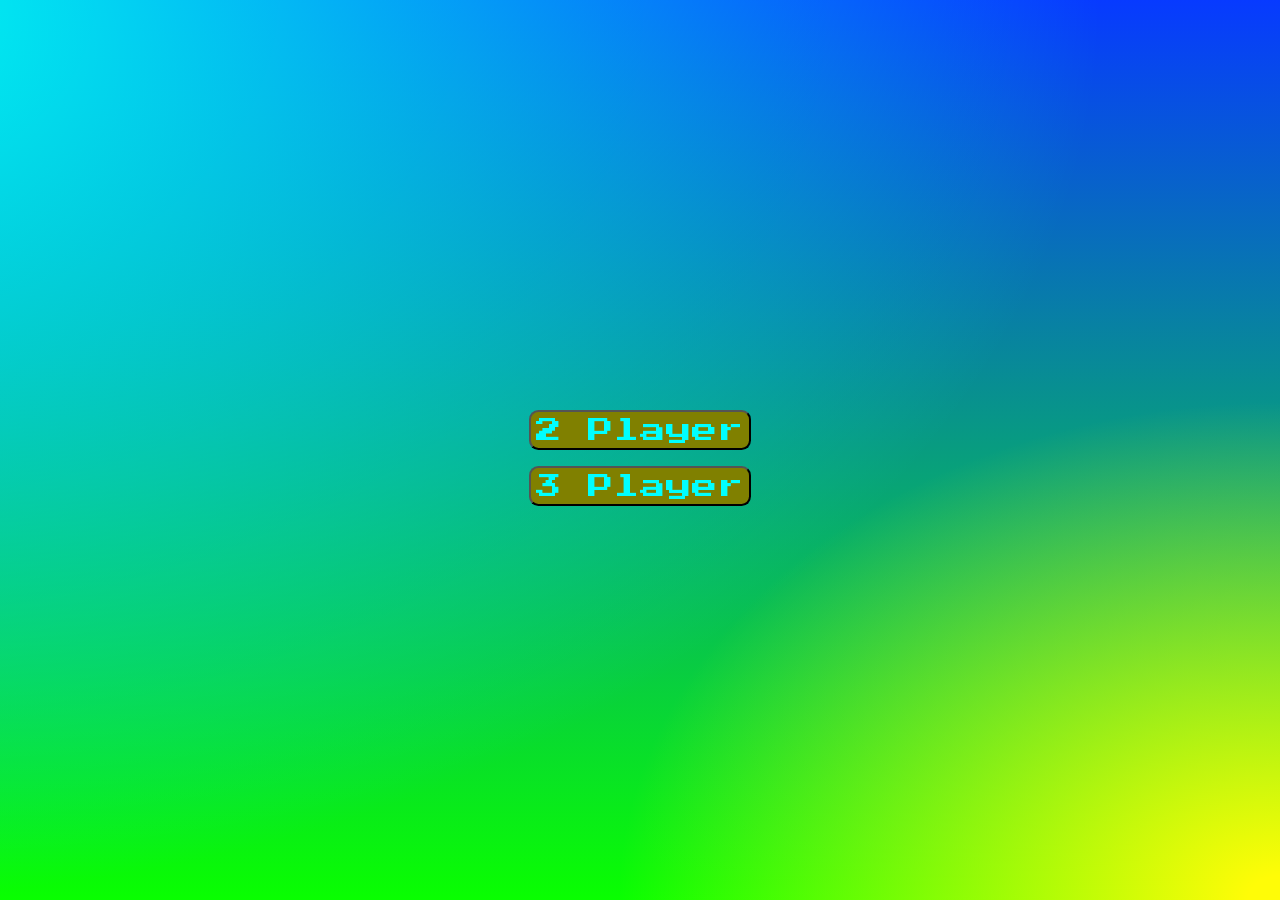
==== index.html @ 8899115d "change to main screen" ====
<!DOCTYPE html>
<html>
<head>
    <title>Fighting game</title>
    <link rel="shortcut icon" href="favicon.ico" type="image/x-icon">
    <link rel="stylesheet" href="css/fighting.css">
</head>
<body id="gameScreen">
    <input type="hidden" id="timeSet" value="60">
    <div id="mainScreen">
         <div id="modeSelect">
            <br>
            <button id="multiPlayer" onclick="multi1()">2 Player</button>
            <br><br>
            <button id="singlePlayer" onclick="multi2()">3 Player</button>
            <br>
        </div>
    </div>
    <div id="gameContainer" style='background-image: url("assets/backgrounds/sky.png"); background-repeat: no-repeat;background-size: cover;'>
        <h1 id="timer">0</h1>
        <div id="endDiv">
            <h1 id="h1 end"></h1>
            <h2 id="h2 end"></h2>
            <!--<button id="backToMain" onclick="">Back to main menu</button>-->
            <button id="backToMain" onclick="window.location.reload()">Back to main menu</button>
            <button id="playAgain" onclick="startGame()">Play again</button>
        </div>
        <div style="width: 5.567765567765568vw;height: 3.8095238095238098vw;" id="player"></div>
        <div style="width: 5.567765567765568vw;height: 3.8095238095238098vw;" id="player2"></div>
        <div style="width: 5.567765567765568vw;height: 3.8095238095238098vw;" id="player3"></div>
        <meter id="BP1" max="100" min="0" value="100" high="60" low="30" optimum="100"></meter>
        <meter id="BP2" max="100" min="0" value="100" high="60" low="30" optimum="100"></meter>
    </div>
    <div id="selectCharcter" style="display: none;">
        <div id="selectCharcter1">
            <button onclick="select3()"><</button>
            <img src="assets/turtle/red/(state-ready-right).png" id="img2">
            <button onclick="select4()">></button>
            <br>
            <h3>Player 1 <br> <img src="assets/other/wad.png"width="120"></h3>
            <button id="submit1" onclick="Submit1()">Submit</button>
        </div>
        <div id="selectCharcter2" style="display: none;">
            <button onclick="select1()"><</button>
            <img src="assets/turtle/red/(state-ready-left).png" id="img1">
            <button onclick="select2()">></button>
            <br>
            <h3>Player 2 <br> <img src="assets/other/←↑→.png"width="120"></h3>
            <button id="submit2" onclick="Submit2()">Submit</button>
        </div>
        <div id="selectCharcter3" style="display: none;">
            <button onclick="select5()"><</button>
            <img src="assets/turtle/red/(state-ready-left).png" id="img3">
            <button onclick="select6()">></button>
            <br>
            <h3>Player 3 <br> <img src="assets/other/ijl.png"width="120"></h3>
            <button id="submit3" onclick="Submit3()">Submit</button>
        </div>
    </div>
    <audio src="sounds/songs/Racing mode.mp3" id="audio"></audio>
    <script src="js/fighting.js">
    </script>
</body>
</html>
---- css/fighting.css ----
@font-face {
    font-family: 'text';
    src: url(pixal2.ttf);
}
*{
    font-family: 'text';
    text-align: center;
}
body{
    background-repeat:no-repeat;
    transition: all 0.5s;
    margin: 0;
}
#mainScreen{
    background-size: 100% 100%;
    background-position: 0px 0px,0px 0px,0px 0px;
    background:  radial-gradient(126% 135% at 100% 100%, #FFFC07FF 2%, #CDFF0700 41%),radial-gradient(100% 100% at -14% 0%, #00FFEFFF 0%, #073AFF00 100%),linear-gradient(0deg, #09FF00FF 0%, #073AFFFF 100%);
    width: 100vw;
    height: 100vh;
    z-index: -5;
}
button{
    font-size: 1.465201465201465vw;
    border-radius: 0.7326007326007326vw;
    color:aqua;
    background-color: olive;
    padding: 5px;
    transition: all 0.5s;
}
button:hover{
    border-radius: 0.7326007326007326vw;
    color:olive;
    background-color: aqua;
}
#gameContainer {
    position: absolute;
    top: 0px;
    bottom: 0px;
    left: 0px;
    right: 0px;
    background-color: #777;
    display: none;
}

#player {
    position: absolute;
    display: none;
    width: 1.465201465201465vw;
    height: 2.197802197802198vw;
}
#player2 {
    position: absolute;
    display: none;
    width: 1.465201465201465vw;
    height: 2.197802197802198vw;
}
#player3,#player4{
    display: block;
    position:absolute;
    bottom:219.7802197802198vw;
    right: 36630036630.03663vw;
}
.platform {
    position: absolute;
    background-color:rgb(175, 128, 0);
}
#mainMenu{
    position: absolute;
    left: 50%;
    top: 50%;
    transform: translate(-50%, -50%);
    width: 20.073260073260073vw;
}
#endDiv{
    display: none;
    z-index: 1000;
}
#selectCharcter {
    display: none;
    position: absolute;
    top: 0%;
    z-index: 5;
    height: 100vh;
    width: 100vw;
}
#selectCharcter1 {
    display: none;
    width: max-content;
    top: 50%;
    translate: -50% -50%;
}
#selectCharcter2 {
    display: none;
    width: max-content;
    top: 50%;
    translate: -10% -50%;
}
#selectCharcter3 {
    display: none;
    width: max-content;
    top: 50%;
    translate: -50% -50%;
}
#modeSelect{
    position: absolute;
    left: 50%;
    top: 50%;
    transform: translate(-50%, -50%);
}
#modeSelect> button {
    font-size: 2vw;
}
/*red*/
@keyframes red-state-defence-enter-left {
    12.5%{background-image: url(../assets/turtle/red/\(state-defence-enter-left\)/1.png);}
    25%{background-image: url(../assets/turtle/red/\(state-defence-enter-left\)/2.png);}
    37.5%{background-image: url(../assets/turtle/red/\(state-defence-enter-left\)/3.png);}
    50%{background-image: url(../assets/turtle/red/\(state-defence-enter-left\)/4.png);}
    62.5%{background-image: url(../assets/turtle/red/\(state-defence-enter-left\)/5.png);}
    75%{background-image: url(../assets/turtle/red/\(state-defence-enter-left\)/6.png);}
    87.5%{background-image: url(../assets/turtle/red/\(state-defence-enter-left\)/7.png);}
    100%{background-image: url(../assets/turtle/red/\(state-defence-enter-left\)/8.png);}
}
@keyframes red-state-defence-enter-right {
    12.5%{background-image: url(../assets/turtle/red/\(state-defence-enter-right\)/1.png);}
    25%{background-image: url(../assets/turtle/red/\(state-defence-enter-right\)/2.png);}
    37.5%{background-image: url(../assets/turtle/red/\(state-defence-enter-right\)/3.png);}
    50%{background-image: url(../assets/turtle/red/\(state-defence-enter-right\)/4.png);}
    62.5%{background-image: url(../assets/turtle/red/\(state-defence-enter-right\)/5.png);}
    75%{background-image: url(../assets/turtle/red/\(state-defence-enter-right\)/6.png);}
    87.5%{background-image: url(../assets/turtle/red/\(state-defence-enter-right\)/7.png);}
    100%{background-image: url(../assets/turtle/red/\(state-defence-enter-right\)/8.png);}
}
@keyframes red-state-defence-exit-left {
    12.5%{background-image: url(../assets/turtle/red/\(state-defence-exit-left\)/1.png);}
    25%{background-image: url(../assets/turtle/red/\(state-defence-exit-left\)/2.png);}
    37.5%{background-image: url(../assets/turtle/red/\(state-defence-exit-left\)/3.png);}
    50%{background-image: url(../assets/turtle/red/\(state-defence-exit-left\)/4.png);}
    62.5%{background-image: url(../assets/turtle/red/\(state-defence-exit-left\)/5.png);}
    75%{background-image: url(../assets/turtle/red/\(state-defence-exit-left\)/6.png);}
    87.5%{background-image: url(../assets/turtle/red/\(state-defence-exit-left\)/7.png);}
    100%{background-image: url(../assets/turtle/red/\(state-defence-exit-left\)/8.png);}
}
@keyframes red-state-defence-exit-right {
    12.5%{background-image: url(../assets/turtle/red/\(state-defence-exit-right\)/1.png);}
    25%{background-image: url(../assets/turtle/red/\(state-defence-exit-right\)/2.png);}
    37.5%{background-image: url(../assets/turtle/red/\(state-defence-exit-right\)/3.png);}
    50%{background-image: url(../assets/turtle/red/\(state-defence-exit-right\)/4.png);}
    62.5%{background-image: url(../assets/turtle/red/\(state-defence-exit-right\)/5.png);}
    75%{background-image: url(../assets/turtle/red/\(state-defence-exit-right\)/6.png);}
    87.5%{background-image: url(../assets/turtle/red/\(state-defence-exit-right\)/7.png);}
    100%{background-image: url(../assets/turtle/red/\(state-defence-exit-right\)/8.png);}
}
@keyframes red-state-moving-left {
    0%{background-image: url(../assets/turtle/red/\(state-moving-left\)/1.png);}
    100%{background-image: url(../assets/turtle/red/\(state-moving-left\)/2.png);} 
}
@keyframes red-state-moving-right {
    0%{background-image: url(../assets/turtle/red/\(state-moving-right\)/1.png);}
    100%{background-image: url(../assets/turtle/red/\(state-moving-right\)/2.png);}
}
@keyframes red-state-ready-left {
    
}
@keyframes red-state-ready-right {
    
}
/*box*/
@keyframes box-state-defence-enter-left {
    12.5%{background-image: url(../assets/turtle/box/\(state-defence-enter-left\)/1.png);}
    25%{background-image: url(../assets/turtle/box/\(state-defence-enter-left\)/.png);}
    37.5%{background-image: url(../assets/turtle/box/\(state-defence-enter-left\)/3.png);}
    50%{background-image: url(../assets/turtle/box/\(state-defence-enter-left\)/4.png);}
    62.5%{background-image: url(../assets/turtle/box/\(state-defence-enter-left\)/5.png);}
    75%{background-image: url(../assets/turtle/box/\(state-defence-enter-left\)/6.png);}
    87.5%{background-image: url(../assets/turtle/box/\(state-defence-enter-left\)/7.png);}
    100%{background-image: url(../assets/turtle/box/\(state-defence-enter-left\)/8.png);}
}
@keyframes box-state-defence-enter-right {
    12.5%{background-image: url(../assets/turtle/box/\(state-defence-enter-right\)/1.png);}
    25%{background-image: url(../assets/turtle/box/\(state-defence-enter-right\)/.png);}
    37.5%{background-image: url(../assets/turtle/box/\(state-defence-enter-right\)/3.png);}
    50%{background-image: url(../assets/turtle/box/\(state-defence-enter-right\)/4.png);}
    62.5%{background-image: url(../assets/turtle/box/\(state-defence-enter-right\)/5.png);}
    75%{background-image: url(../assets/turtle/box/\(state-defence-enter-right\)/6.png);}
    87.5%{background-image: url(../assets/turtle/box/\(state-defence-enter-right\)/7.png);}
    100%{background-image: url(../assets/turtle/box/\(state-defence-enter-right\)/8.png);}
}
@keyframes box-state-defence-exit-left {
    12.5%{background-image: url(../assets/turtle/box/\(state-defence-exit-left\)/1.png);}
    25%{background-image: url(../assets/turtle/box/\(state-defence-exit-left\)/.png);}
    37.5%{background-image: url(../assets/turtle/box/\(state-defence-exit-left\)/3.png);}
    50%{background-image: url(../assets/turtle/box/\(state-defence-exit-left\)/4.png);}
    62.5%{background-image: url(../assets/turtle/box/\(state-defence-exit-left\)/5.png);}
    75%{background-image: url(../assets/turtle/box/\(state-defence-exit-left\)/6.png);}
    87.5%{background-image: url(../assets/turtle/box/\(state-defence-exit-left\)/7.png);}
    100%{background-image: url(../assets/turtle/box/\(state-defence-exit-left\)/8.png);}
}
@keyframes box-state-defence-exit-right {
    12.5%{background-image: url(../assets/turtle/box/\(state-defence-exit-right\)/1.png);}
    25%{background-image: url(../assets/turtle/box/\(state-defence-exit-right\)/.png);}
    37.5%{background-image: url(../assets/turtle/box/\(state-defence-exit-right\)/3.png);}
    50%{background-image: url(../assets/turtle/box/\(state-defence-exit-right\)/4.png);}
    62.5%{background-image: url(../assets/turtle/box/\(state-defence-exit-right\)/5.png);}
    75%{background-image: url(../assets/turtle/box/\(state-defence-exit-right\)/6.png);}
    87.5%{background-image: url(../assets/turtle/box/\(state-defence-exit-right\)/7.png);}
    100%{background-image: url(../assets/turtle/box/\(state-defence-exit-right\)/8.png);}
}
@keyframes box-state-moving-left {
    0%{background-image: url(../assets/turtle/box/\(state-moving-left\)/1.png);}
    100%{background-image: url(../assets/turtle/box/\(state-moving-left\)/2.png);}
}
@keyframes box-state-moving-right {
    0%{background-image: url(../assets/turtle/box/\(state-moving-right\)/1.png);}
    100%{background-image: url(../assets/turtle/box/\(state-moving-right\)/2.png);}
}
@keyframes box-state-ready-left {
    
}
@keyframes box-state-ready-right {
    
}
/*paint*/
@keyframes paint-state-defence-enter-left {
    12.5%{background-image: url(../assets/turtle/paint/\(state-defence-enter-left\)/1.png);}
    25%{background-image: url(../assets/turtle/paint/\(state-defence-enter-left\)/.png);}
    37.5%{background-image: url(../assets/turtle/paint/\(state-defence-enter-left\)/3.png);}
    50%{background-image: url(../assets/turtle/paint/\(state-defence-enter-left\)/4.png);}
    62.5%{background-image: url(../assets/turtle/paint/\(state-defence-enter-left\)/5.png);}
    75%{background-image: url(../assets/turtle/paint/\(state-defence-enter-left\)/6.png);}
    87.5%{background-image: url(../assets/turtle/paint/\(state-defence-enter-left\)/7.png);}
    100%{background-image: url(../assets/turtle/paint/\(state-defence-enter-left\)/8.png);}
}
@keyframes paint-state-defence-enter-right {
    12.5%{background-image: url(../assets/turtle/paint/\(state-defence-enter-left\)/1.png);}
    25%{background-image: url(../assets/turtle/paint/\(state-defence-enter-left\)/.png);}
    37.5%{background-image: url(../assets/turtle/paint/\(state-defence-enter-left\)/3.png);}
    50%{background-image: url(../assets/turtle/paint/\(state-defence-enter-left\)/4.png);}
    62.5%{background-image: url(../assets/turtle/paint/\(state-defence-enter-left\)/5.png);}
    75%{background-image: url(../assets/turtle/paint/\(state-defence-enter-left\)/6.png);}
    87.5%{background-image: url(../assets/turtle/paint/\(state-defence-enter-left\)/7.png);}
    100%{background-image: url(../assets/turtle/paint/\(state-defence-enter-left\)/8.png);}
}
@keyframes paint-state-defence-exit-left {
    12.5%{background-image: url(../assets/turtle/paint/\(state-defence-enter-left\)/1.png);}
    25%{background-image: url(../assets/turtle/paint/\(state-defence-enter-left\)/.png);}
    37.5%{background-image: url(../assets/turtle/paint/\(state-defence-enter-left\)/3.png);}
    50%{background-image: url(../assets/turtle/paint/\(state-defence-enter-left\)/4.png);}
    62.5%{background-image: url(../assets/turtle/paint/\(state-defence-enter-left\)/5.png);}
    75%{background-image: url(../assets/turtle/paint/\(state-defence-enter-left\)/6.png);}
    87.5%{background-image: url(../assets/turtle/paint/\(state-defence-enter-left\)/7.png);}
    100%{background-image: url(../assets/turtle/paint/\(state-defence-enter-left\)/8.png);}
}
@keyframes paint-state-defence-exit-right {
    12.5%{background-image: url(../assets/turtle/paint/\(state-defence-exit-right\)/1.png);}
    25%{background-image: url(../assets/turtle/paint/\(state-defence-exit-right\)/.png);}
    37.5%{background-image: url(../assets/turtle/paint/\(state-defence-exit-right\)/3.png);}
    50%{background-image: url(../assets/turtle/paint/\(state-defence-exit-right\)/4.png);}
    62.5%{background-image: url(../assets/turtle/paint/\(state-defence-exit-right\)/5.png);}
    75%{background-image: url(../assets/turtle/paint/\(state-defence-exit-right\)/6.png);}
    87.5%{background-image: url(../assets/turtle/paint/\(state-defence-exit-right\)/7.png);}
    100%{background-image: url(../assets/turtle/paint/\(state-defence-exit-right\)/8.png);}
}
@keyframes paint-state-moving-left {
    0%{background-image: url(../assets/turtle/paint/\(state-moving-left\)/1.png);}
    100%{background-image: url(../assets/turtle/paint/\(state-moving-left\)/2.png);}
}
@keyframes paint-state-moving-right {
    0%{background-image: url(../assets/turtle/paint/\(state-moving-right\)/1.png);}
    100%{background-image: url(../assets/turtle/paint/\(state-moving-right\)/2.png);}
}
@keyframes paint--ready-left {
    
}
@keyframes paint-state-ready-right {
    
}
/*yellow*/
@keyframes yellow-state-defence-enter-left {
    12.5%{background-image: url(../assets/turtle/yellow/\(state-defence-enter-left\)/1.png);}
    25%{background-image: url(../assets/turtle/yellow/\(state-defence-enter-left\)/.png);}
    37.5%{background-image: url(../assets/turtle/yellow/\(state-defence-enter-left\)/3.png);}
    50%{background-image: url(../assets/turtle/yellow/\(state-defence-enter-left\)/4.png);}
    62.5%{background-image: url(../assets/turtle/yellow/\(state-defence-enter-left\)/5.png);}
    75%{background-image: url(../assets/turtle/yellow/\(state-defence-enter-left\)/6.png);}
    87.5%{background-image: url(../assets/turtle/yellow/\(state-defence-enter-left\)/7.png);}
    100%{background-image: url(../assets/turtle/yellow/\(state-defence-enter-left\)/8.png);}
}
@keyframes yellow-state-defence-enter-right {
    12.5%{background-image: url(../assets/turtle/yellow/\(state-defence-enter-left\)/1.png);}
    25%{background-image: url(../assets/turtle/yellow/\(state-defence-enter-left\)/.png);}
    37.5%{background-image: url(../assets/turtle/yellow/\(state-defence-enter-left\)/3.png);}
    50%{background-image: url(../assets/turtle/yellow/\(state-defence-enter-left\)/4.png);}
    62.5%{background-image: url(../assets/turtle/yellow/\(state-defence-enter-left\)/5.png);}
    75%{background-image: url(../assets/turtle/yellow/\(state-defence-enter-left\)/6.png);}
    87.5%{background-image: url(../assets/turtle/yellow/\(state-defence-enter-left\)/7.png);}
    100%{background-image: url(../assets/turtle/yellow/\(state-defence-enter-left\)/8.png);}
}
@keyframes yellow-state-defence-exit-left {
    12.5%{background-image: url(../assets/turtle/yellow/\(state-defence-enter-left\)/1.png);}
    25%{background-image: url(../assets/turtle/yellow/\(state-defence-enter-left\)/.png);}
    37.5%{background-image: url(../assets/turtle/yellow/\(state-defence-enter-left\)/3.png);}
    50%{background-image: url(../assets/turtle/yellow/\(state-defence-enter-left\)/4.png);}
    62.5%{background-image: url(../assets/turtle/yellow/\(state-defence-enter-left\)/5.png);}
    75%{background-image: url(../assets/turtle/yellow/\(state-defence-enter-left\)/6.png);}
    87.5%{background-image: url(../assets/turtle/yellow/\(state-defence-enter-left\)/7.png);}
    100%{background-image: url(../assets/turtle/yellow/\(state-defence-enter-left\)/8.png);}
}
@keyframes yellow-state-defence-exit-right {
    12.5%{background-image: url(../assets/turtle/yellow/\(state-defence-enter-left\)/1.png);}
    25%{background-image: url(../assets/turtle/yellow/\(state-defence-enter-left\)/.png);}
    37.5%{background-image: url(../assets/turtle/yellow/\(state-defence-enter-left\)/3.png);}
    50%{background-image: url(../assets/turtle/yellow/\(state-defence-enter-left\)/4.png);}
    62.5%{background-image: url(../assets/turtle/yellow/\(state-defence-enter-left\)/5.png);}
    75%{background-image: url(../assets/turtle/yellow/\(state-defence-enter-left\)/6.png);}
    87.5%{background-image: url(../assets/turtle/yellow/\(state-defence-enter-left\)/7.png);}
    100%{background-image: url(../assets/turtle/yellow/\(state-defence-enter-left\)/8.png);}
}
@keyframes yellow-state-moving-left {
    0%{background-image: url(../assets/turtle/yellow/\(state-moving-left\)/1.png);}
    100%{background-image: url(../assets/turtle/yellow/\(state-moving-left\)/2.png);}
}
@keyframes yellow-state-moving-right {
    0%{background-image: url(../assets/turtle/yellow/\(state-moving-right\)/1.png);}
    100%{background-image: url(../assets/turtle/yellow/\(state-moving-right\)/2.png);}
}
@keyframes yellow-state-ready-left {
    
}
@keyframes yellow-state-ready-right {
    
}
#BP1,#BP2{
    position: absolute;
    width: 20vw;
    height: 3vw;
}
#BP1{
    top: 0px;
    left:0.5%;
}
#BP2{
    top: 0px;
    right:0.5%;
}
meter{
    border-radius: 0;
}
meter::-webkit-meter-optimum-value {
  box-shadow: 0 5px 5px -5px #999 inset;
  background-image:linear-gradient(90deg,green 0%,limegreen 50%,lime 100%);
  background-size: 100% 100%;
}
meter::-webkit-meter-suboptimum-value {
  box-shadow: 0 5px 5px -5px #999 inset;
  background-image:linear-gradient(90deg,darkgoldenrod 0%,goldenrod 50%,yellow 100%);
  background-size: 100% 100%;
}
meter::-webkit-meter-even-less-good-value {
  box-shadow: 0 5px 5px -5px #999 inset;
  background-image:linear-gradient(90deg,darkred 0%,rgb(220, 0, 0) 50%,red 100%);
  background-size: 100% 100%;
}
meter::-webkit-meter-bar {
  /* Let's animate this */
  animation: animate-stripes 5s linear infinite;
  background-image:
    linear-gradient(
      135deg,
      transparent,
      transparent 33%,
      rgba(0, 0, 0, 0.1) 33%,
      rgba(0, 0, 0, 0.1) 66%,
      transparent 66%
    );
    background-size: 2.6vw 1.5vw;
}
@keyframes animate-stripes {
  to { background-position: -50px 0; }
}
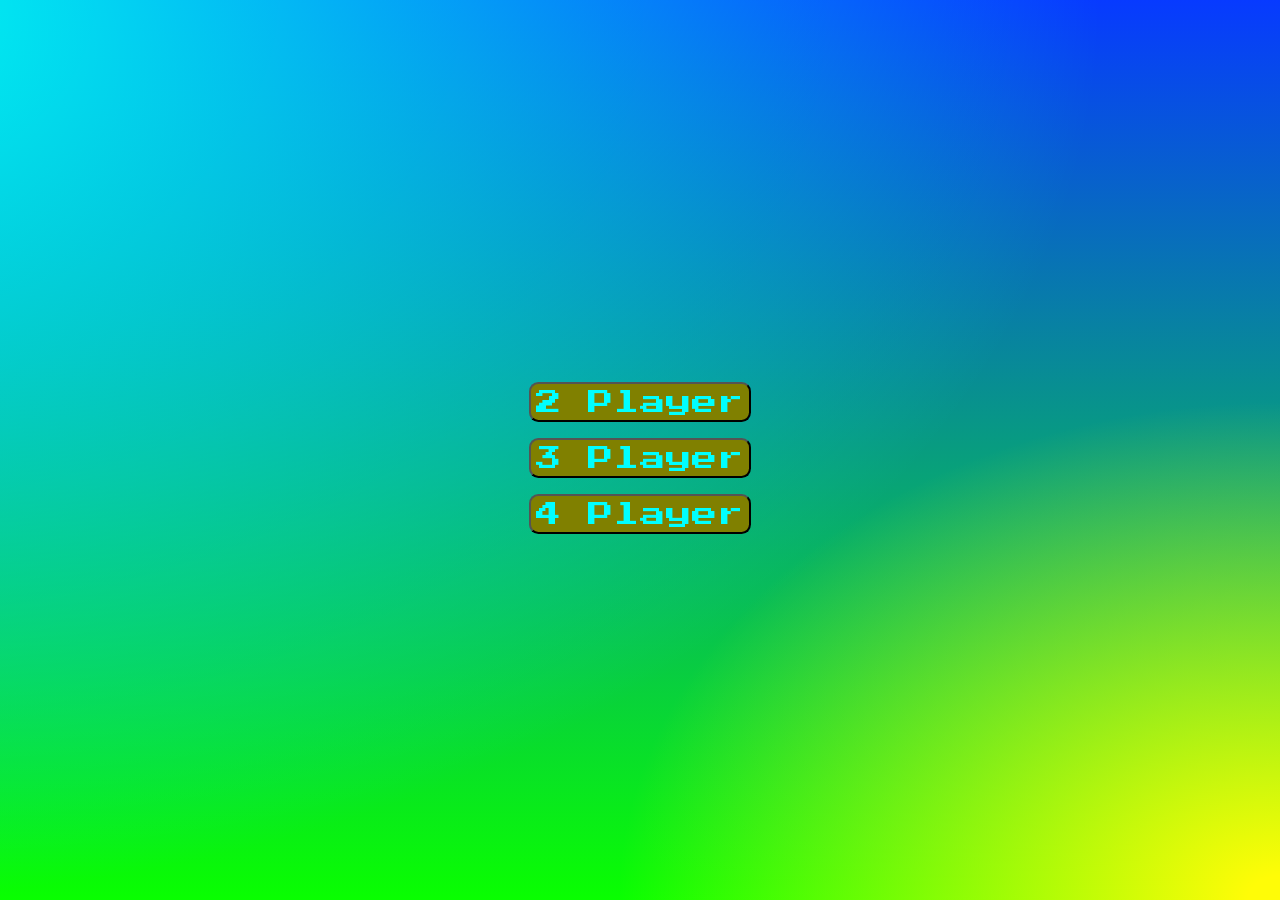
==== commit 887625f4: "copying hard drive" ====
--- a/index.html
+++ b/index.html
@@ -13,6 +13,8 @@
             <button id="multiPlayer" onclick="multi1()">2 Player</button>
             <br><br>
             <button id="singlePlayer" onclick="multi2()">3 Player</button>
+            <br><br>
+            <button id="fourPlayer" onclick="multi4()">4 Player</button>
             <br>
         </div>
     </div>
@@ -28,8 +30,23 @@
         <div style="width: 5.567765567765568vw;height: 3.8095238095238098vw;" id="player"></div>
         <div style="width: 5.567765567765568vw;height: 3.8095238095238098vw;" id="player2"></div>
         <div style="width: 5.567765567765568vw;height: 3.8095238095238098vw;" id="player3"></div>
-        <meter id="BP1" max="100" min="0" value="100" high="60" low="30" optimum="100"></meter>
-        <meter id="BP2" max="100" min="0" value="100" high="60" low="30" optimum="100"></meter>
+        <div style="width: 5.567765567765568vw;height: 3.8095238095238098vw;" id="player4"></div>
+        <div id="BP1div">
+            <h3 id="BP1h3"></h3>
+            <meter id="BP1" max="100" min="0" value="100" high="60" low="30" optimum="100"></meter>
+        </div>
+        <div id="BP2div">
+            <h3 id="BP2h3"></h3>
+            <meter id="BP2" max="100" min="0" value="100" high="60" low="30" optimum="100"></meter>
+        </div>
+        <div id="BP3div">
+            <h3 id="BP3h3"></h3>
+            <meter id="BP3" max="100" min="0" value="100" high="60" low="30" optimum="100"></meter>
+        </div>
+        <div id="BP4div">
+            <h3 id="BP4h3"></h3>
+            <meter id="BP4" max="100" min="0" value="100" high="60" low="30" optimum="100"></meter>
+        </div>
     </div>
     <div id="selectCharcter" style="display: none;">
         <div id="selectCharcter1">
@@ -56,6 +73,14 @@
             <h3>Player 3 <br> <img src="assets/other/ijl.png"width="120"></h3>
             <button id="submit3" onclick="Submit3()">Submit</button>
         </div>
+        <div id="selectCharcter4" style="display: none;">
+            <button onclick="select7()"><</button>
+            <img src="assets/turtle/red/(state-ready-right).png" id="img4">
+            <button onclick="select8()">></button>
+            <br>
+            <h3>Player 4 <br> <img src="assets/other/setting icon.png" width="120"></h3>
+            <button id="submit4" onclick="Submit4()">Submit</button>
+        </div>
     </div>
     <audio src="sounds/songs/Racing mode.mp3" id="audio"></audio>
     <script src="js/fighting.js">
--- a/css/fighting.css
+++ b/css/fighting.css
@@ -83,19 +83,7 @@
     height: 100vh;
     width: 100vw;
 }
-#selectCharcter1 {
-    display: none;
-    width: max-content;
-    top: 50%;
-    translate: -50% -50%;
-}
-#selectCharcter2 {
-    display: none;
-    width: max-content;
-    top: 50%;
-    translate: -10% -50%;
-}
-#selectCharcter3 {
+#selectCharcter1,#selectCharcter2,#selectCharcter3,#selectCharcter4{
     display: none;
     width: max-content;
     top: 50%;
@@ -159,12 +147,6 @@
     0%{background-image: url(../assets/turtle/red/\(state-moving-right\)/1.png);}
     100%{background-image: url(../assets/turtle/red/\(state-moving-right\)/2.png);}
 }
-@keyframes red-state-ready-left {
-    
-}
-@keyframes red-state-ready-right {
-    
-}
 /*box*/
 @keyframes box-state-defence-enter-left {
     12.5%{background-image: url(../assets/turtle/box/\(state-defence-enter-left\)/1.png);}
@@ -214,12 +196,6 @@
     0%{background-image: url(../assets/turtle/box/\(state-moving-right\)/1.png);}
     100%{background-image: url(../assets/turtle/box/\(state-moving-right\)/2.png);}
 }
-@keyframes box-state-ready-left {
-    
-}
-@keyframes box-state-ready-right {
-    
-}
 /*paint*/
 @keyframes paint-state-defence-enter-left {
     12.5%{background-image: url(../assets/turtle/paint/\(state-defence-enter-left\)/1.png);}
@@ -269,12 +245,6 @@
     0%{background-image: url(../assets/turtle/paint/\(state-moving-right\)/1.png);}
     100%{background-image: url(../assets/turtle/paint/\(state-moving-right\)/2.png);}
 }
-@keyframes paint--ready-left {
-    
-}
-@keyframes paint-state-ready-right {
-    
-}
 /*yellow*/
 @keyframes yellow-state-defence-enter-left {
     12.5%{background-image: url(../assets/turtle/yellow/\(state-defence-enter-left\)/1.png);}
@@ -324,27 +294,76 @@
     0%{background-image: url(../assets/turtle/yellow/\(state-moving-right\)/1.png);}
     100%{background-image: url(../assets/turtle/yellow/\(state-moving-right\)/2.png);}
 }
-@keyframes yellow-state-ready-left {
-    
-}
-@keyframes yellow-state-ready-right {
-    
-}
-#BP1,#BP2{
-    position: absolute;
+#BP1div,#BP2div,#BP3div{
+    position: absolute;
+    width: 25vw;
+    height: 5vw;
+    background-size: 100% 100%;
+    background-position: 0px 0px,0px 0px,0px 0px,0px 0px;
+}
+#BP1,#BP2,#BP3{
     width: 20vw;
     height: 3vw;
-}
-#BP1{
-    top: 0px;
-    left:0.5%;
-}
-#BP2{
-    top: 0px;
-    right:0.5%;
+    position: absolute;
+    left: 50%;
+    bottom: 0;
+    translate: -50%;
 }
 meter{
     border-radius: 0;
+}
+#BP1div{
+    top: 0px;
+    left:0px;
+    border-radius: 0px 0px 10px 0px;
+    background-image: repeating-linear-gradient(180deg, #11FF0054 92%, #073AFF00 100%),repeating-radial-gradient(75% 75% at -167% 432%, #28FF0012 30%, #073AFF14 39%),radial-gradient(99% 99% at 109% 2%, #00FF1BFF 0%, #FF070700 100%),radial-gradient(160% 154% at 1053px -162px, #00FF1BFF 1%, #0900FFFF 77%);
+}
+#BP2div{
+    top: 0px;
+    right:0px;
+    border-radius: 0px 0px 0px 10px;
+    background-image:repeating-linear-gradient(180deg, #11FF0054 92%, #073AFF00 100%),repeating-radial-gradient(75% 75% at -167% 432%, #28FF0012 30%, #073AFF14 39%),radial-gradient(99% 99% at -9% -9%, #00FF1BFF 0%, #FF070700 100%),radial-gradient(160% 154% at 1053px -162px, #00FF1BFF 1%, #0900FFFF 77%);
+}
+#BP3div{
+    top: 0px;
+    left:50%;
+    translate: -50%;
+    border-radius: 0px 0px 10px 10px;
+    z-index: 10;
+    background-image: repeating-linear-gradient(180deg, #11FF0054 92%, #073AFF00 100%),repeating-radial-gradient(75% 75% at -167% 432%, #28FF0012 30%, #073AFF14 39%),radial-gradient(99% 99% at 50% -9%, #00FF1BFF 0%, #FF070700 100%),radial-gradient(160% 154% at 1053px -162px, #00FF1BFF 1%, #0900FFFF 77%);
+}
+#BP4div {
+    position: absolute;
+    top: 0px;
+    right: 50%;
+    translate: 50%;
+    width: 25vw;
+    height: 5vw;
+    border-radius: 0px 0px 10px 10px;
+    background-size: 100% 100%;
+    background-position: 0px 0px,0px 0px,0px 0px,0px 0px;
+    background-image: repeating-linear-gradient(180deg, #11FF0054 92%, #073AFF00 100%),repeating-radial-gradient(75% 75% at -167% 432%, #28FF0012 30%, #073AFF14 39%),radial-gradient(99% 99% at 50% -9%, #00FF1BFF 0%, #FF070700 100%),radial-gradient(160% 154% at 1053px -162px, #00FF1BFF 1%, #0900FFFF 77%);
+    z-index: 10;
+}
+#BP1h3,#BP2h3,#BP3h3{
+    position: absolute;
+    color: chartreuse;
+}
+#BP1h3{
+    left: 0px;
+}
+#BP2h3{
+    right: 0px;
+}
+#BP3h3{
+    left: 50%;
+    translate: -50%;
+}
+#BP4h3 {
+    position: absolute;
+    left: 50%;
+    translate: -50%;
+    color: chartreuse;
 }
 meter::-webkit-meter-optimum-value {
   box-shadow: 0 5px 5px -5px #999 inset;
@@ -367,14 +386,19 @@
   background-image:
     linear-gradient(
       135deg,
-      transparent,
-      transparent 33%,
-      rgba(0, 0, 0, 0.1) 33%,
-      rgba(0, 0, 0, 0.1) 66%,
-      transparent 66%
+      rgba(255, 255, 255, 0.8),
+      rgba(255, 255, 255, 0.8) 33%,
+      rgba(0, 0, 0, 0.8) 33%,
+      rgba(0, 0, 0, 0.8) 66%,
+      rgba(255, 255, 255, 0.8) 66%
     );
     background-size: 2.6vw 1.5vw;
 }
 @keyframes animate-stripes {
   to { background-position: -50px 0; }
+}
+#timer{
+    position: absolute;
+    left: 50%;
+    translate: -50% -50%;
 }
